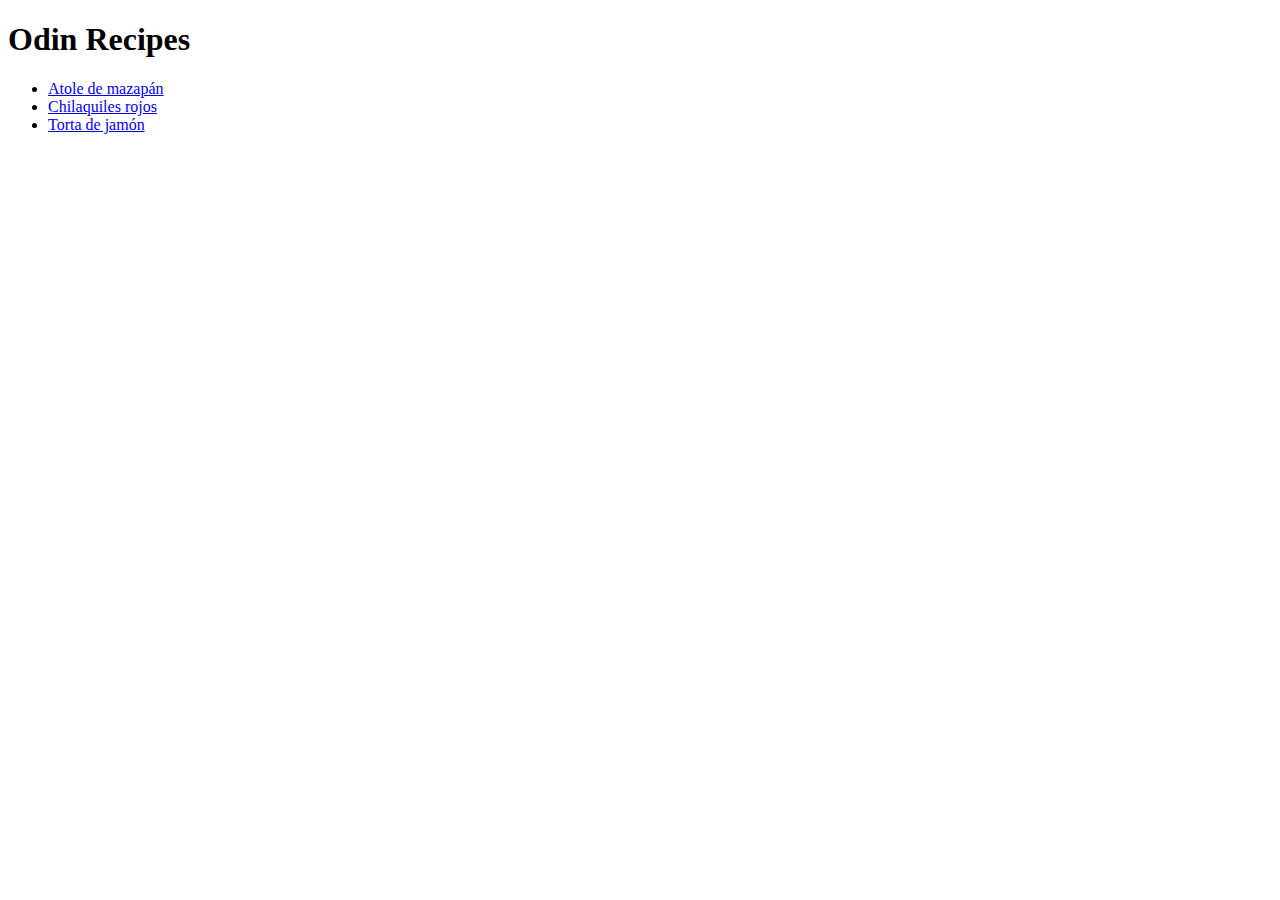
==== index.html @ f17ac924 "Add index.html file and a recipe to the site." ====
<!DOCTYPE html>
<html>
    <head>
        <title>Odin Recipes</title>
        <meta charset="UTF-8">
    </head>

    <body>
        <h1>Odin Recipes</h1>
        
        <ul>
            <li>
                <a href="recipes/atole-mazapan.html">Atole de mazapán</a>
            </li>
            <li>
                <a href="recipes/chilaquiles-rojos.html">Chilaquiles rojos</a>
            </li>
            <li>
                <a href="recipes/torta-jamon.html">Torta de jamón</a>
            </li>
        </ul>
        
        
    </body>
</html>
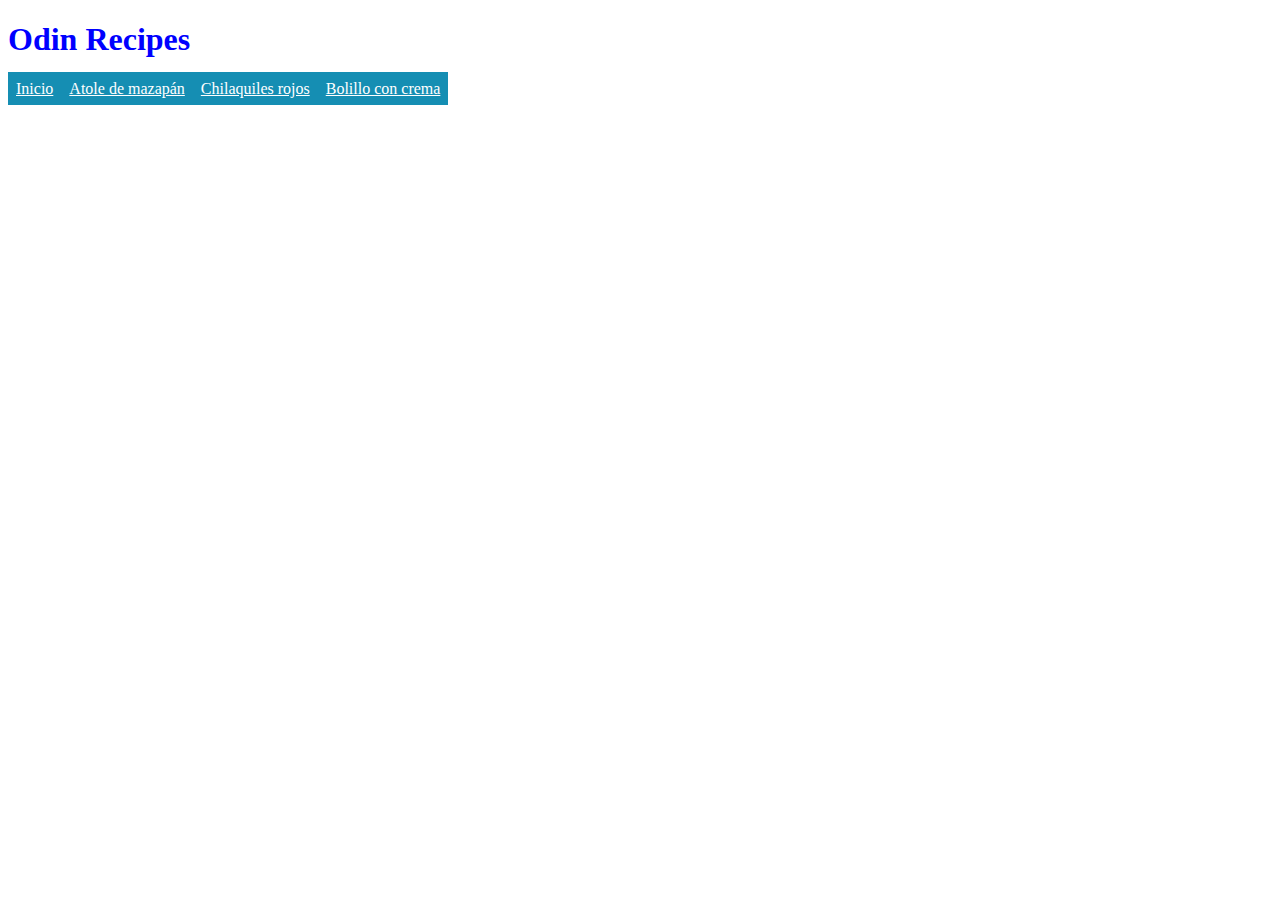
==== commit e49c7a0d: "Add some CSS styles to the site of recipes" ====
--- a/index.html
+++ b/index.html
@@ -3,22 +3,31 @@
     <head>
         <title>Odin Recipes</title>
         <meta charset="UTF-8">
+        <link rel="stylesheet" href="css/styles.css" />
     </head>
 
     <body>
         <h1>Odin Recipes</h1>
+
+
+        <div id="nav">
+            <ul>
+                <li>
+                    <a href="index.html">Inicio</a>
+                </li>
+                <li>
+                    <a href="recipes/atole-mazapan.html">Atole de mazapán</a>
+                </li>
+                <li>
+                    <a href="recipes/chilaquiles-rojos.html">Chilaquiles rojos</a>
+                </li>
+                <li>
+                    <a href="recipes/bolillo-crema.html">Bolillo con crema</a>
+                </li>
+            </ul>
+        </div>
         
-        <ul>
-            <li>
-                <a href="recipes/atole-mazapan.html">Atole de mazapán</a>
-            </li>
-            <li>
-                <a href="recipes/chilaquiles-rojos.html">Chilaquiles rojos</a>
-            </li>
-            <li>
-                <a href="recipes/torta-jamon.html">Torta de jamón</a>
-            </li>
-        </ul>
+        
         
         
     </body>
--- a/css/styles.css
+++ b/css/styles.css
@@ -0,0 +1,41 @@
+h1 {
+    color: blue;
+}
+
+h2 {
+    color: rgb(0, 174, 255);
+}
+
+#nav {
+    background-color: rgb(12, 6, 43);
+}
+
+ul {
+    list-style-type: none;
+    margin: 0;
+    padding: 0;
+}
+
+#nav li {
+    float: left;
+}
+  
+#nav a {
+    display: inline;
+    padding: 8px;
+    width: 80px;
+    color: white;
+    background-color: rgb(21, 142, 179);
+}
+
+/* Change the link color to #111 (black) on hover */
+li a:hover {
+    background-color: #111;
+}
+
+
+/* Esilos para atole de mazapán*/
+.atole {
+    width: 300px;
+    height: auto;
+}
